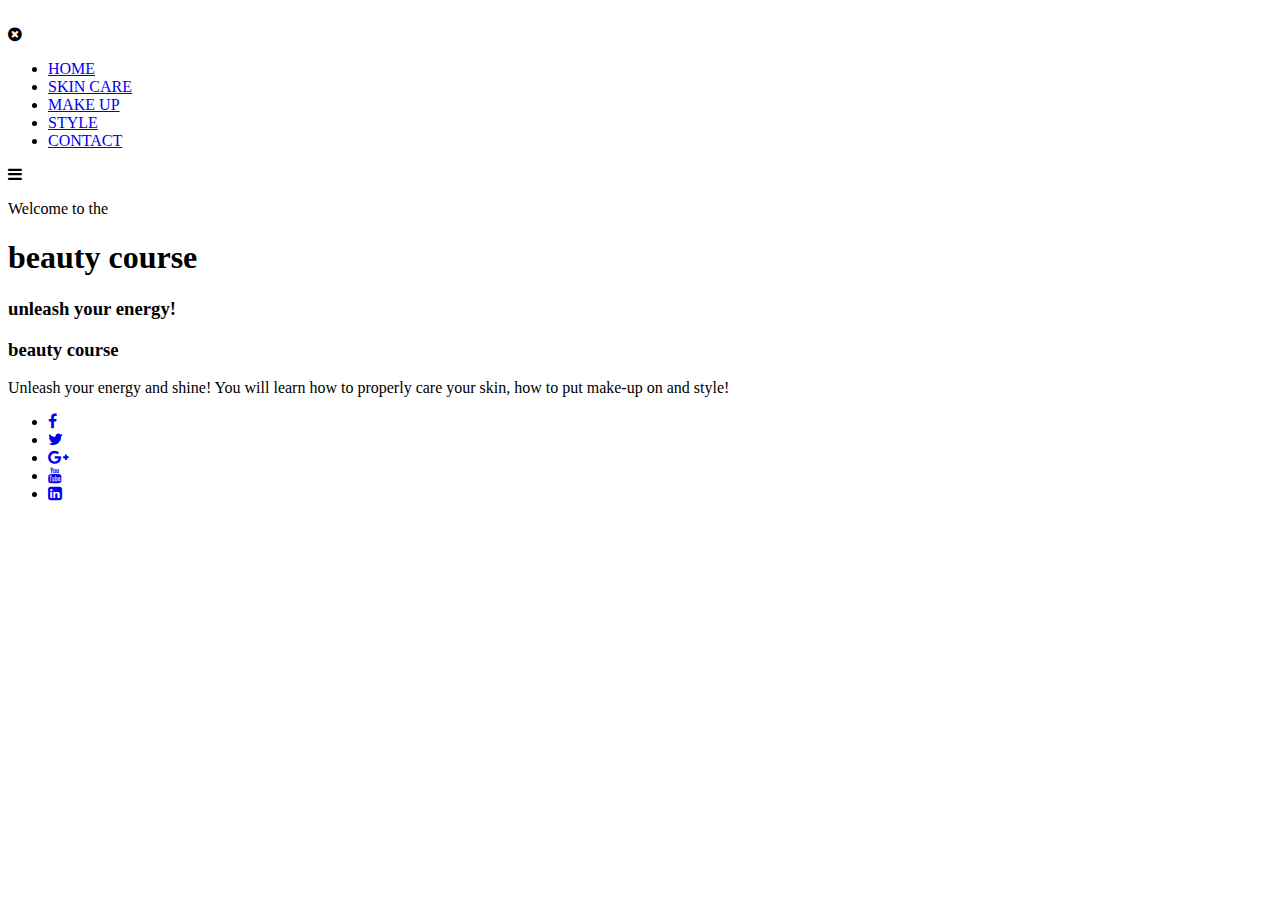
==== index.html @ ca795d92 "Add files via upload" ====
<!DOCTYPE html>
<html lang="en">
<head>
    <meta charset="UTF-8">
    <meta http-equiv="X-UA-Compatible" content="IE=edge">
    <meta name="viewport" content="width=device-width, initial-scale=1.0">
    <title>Selfcare blog</title>
    <link rel="stylesheet" href="css/style.css">
    <link rel="stylesheet" href="images/back.png">
    <link rel="stylesheet" href="https://stackpath.bootstrapcdn.com/font-awesome/4.7.0/css/font-awesome.min.css">
<body>
    <section class="header">
        <nav>
            <img src="" class='logo'>
            
            <div class="nav-links" id="nav-links">
                <i class="fa fa-times-circle" onclick="hideMenu()"></i>
                <ul>
                    <li><a href="index.html">HOME</a></li>
                    <li><a href="skincare.html">SKIN CARE</a></li>
                    <li><a href="makeup.html">MAKE UP</a></li>
                    <li><a href="style.html">STYLE</a></li>
                    <li><a href="contact.html">CONTACT</a></li>
                </ul>   
            </div>
            <i class="fa fa-bars" onclick="showMenu()"></i>
        </nav>
        <div class="text-box">
            <p>Welcome to the</p>
            <h1>beauty course</h1>
            <h3>unleash your energy!</h3>
        </div>
    </section>




    <section class="footer">
        <div class="footer-content">
            <h3>beauty course</h3>
            <p>Unleash your energy and shine! You will learn how to properly care your skin, how to put make-up on and style!  </p>
            <ul class="socials">
                <li><a href="#"><i class="fa fa-facebook"></i></a></li>
                <li><a href="#"><i class="fa fa-twitter"></i></a></li>
                <li><a href="#"><i class="fa fa-google-plus"></i></a></li>
                <li><a href="#"><i class="fa fa-youtube"></i></a></li>
                <li><a href="#"><i class="fa fa-linkedin-square"></i></a></li>
            </ul>
        </div>
       
    </section>
    <!--Javascript for menu-->
    <script>
        var navLinks=document.getElementById("nav-links");
        function showMenu(){
            navLinks.style.rigth="0";
        }
        function hideMenu(){
            navLinks.style.right="-180px";
        }
    </script>
</body>
</html>
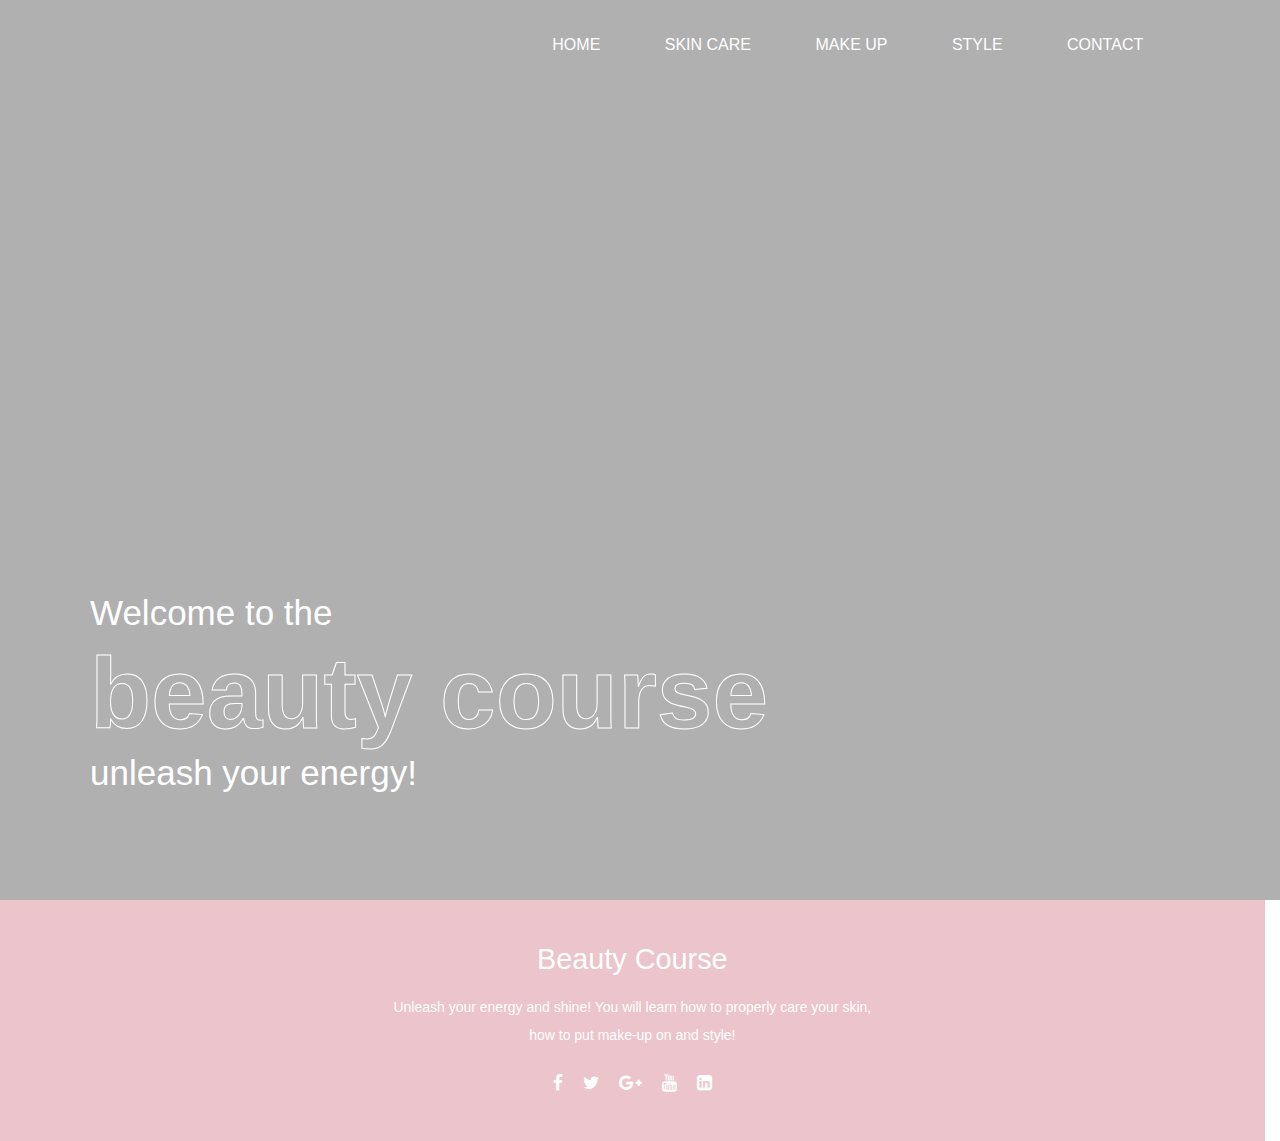
==== commit 2128a06c: "update" ====
--- a/index.html
+++ b/index.html
@@ -5,7 +5,7 @@
     <meta http-equiv="X-UA-Compatible" content="IE=edge">
     <meta name="viewport" content="width=device-width, initial-scale=1.0">
     <title>Selfcare blog</title>
-    <link rel="stylesheet" href="css/style.css">
+    <link rel="stylesheet" href="style.css">
     <link rel="stylesheet" href="images/back.png">
     <link rel="stylesheet" href="https://stackpath.bootstrapcdn.com/font-awesome/4.7.0/css/font-awesome.min.css">
 <body>
--- a/style.css
+++ b/style.css
@@ -0,0 +1,794 @@
+*{
+    margin: 0;
+    padding: 0;
+    font-family: 'popins',sans-serif;
+    box-sizing: border-box;
+}
+.header{
+    min-height: 100vh;
+    width: 100%;
+    background-image: linear-gradient(rgba(0, 0, 0, 0.308),rgba(0, 0, 0, 0.308)), url(https://a-static.besthdwallpaper.com/kholzi-simpatichnaya-amerikanskaya-pevitsa-oboi-3000x2000-75665_42.jpg);
+    background-position: center;
+    background-size:cover;
+    background-position-y: 0;
+    background-repeat: no-repeat;
+    background-attachment:fixed;
+    position: relative;
+}
+nav{
+    display: flex;
+    padding: 2% 6%;
+    justify-content: space-between;
+    align-items: center;
+}
+nav ul{
+    flex:1;
+    text-align:right;
+    padding-right:30px;
+}
+nav ul li{
+display:inline-block;
+list-style: none;
+margin:10px 30px;
+}
+nav ul li a{
+    color:white;
+   list-style: none;
+    text-decoration: none !important;
+    position: relative;
+}
+nav ul li a::after{
+    content: '';
+    width:0;
+    height: 3px;
+    position: absolute;
+    bottom:-5px;
+    left:50%;
+    transform: translateX(-50%);
+    background:white;
+    transition: width 0.3s;
+}
+nav ul li a:hover::after{
+    width: 50%;
+}
+.text-box{
+    color:white;
+    position: absolute;
+    bottom: 8%;
+    left: 80px;
+}
+.text-box p{
+    font-size: 35px;
+    font-weight:400;
+    margin-left: 10px;
+    margin-bottom: -20px;
+}
+.text-box h1{
+    font-size: 100px;
+    line-height: 160px;
+    margin-left: 10px;
+    margin-bottom: -10px;
+    color:transparent;
+    -webkit-text-stroke:1px white;
+    background: url();
+    -webkit-background-clip: text;
+    background-position: 0 0;
+    animation:back 100s linear infinite;
+}
+@keyframes back{
+    100%{
+        background-position: 2000px 0;
+    }
+}
+.text-box h3{
+    font-size: 35px;
+   font-weight: 400;
+   margin-left: 10px;
+   margin-top: -20px;
+   margin-bottom: 35px;
+}
+nav .fa{
+    display:none;
+}
+@media(max-width:700px){
+    .text-box p{
+      margin-left: -40px;
+    }
+    .text-box h1{
+        font-size: 40px;
+        margin-left: -40px;
+    }
+    .text-box h3{
+        margin-left: -40px;
+    }
+    nav ul li{
+     display:block;
+    }
+    .nav-links{
+        position:fixed;
+        background: rgb(207, 87, 137);
+        height: 100vh;
+        width: 180px;
+        top:0;
+        right:-180px;
+        text-align: left;
+        z-index: 2;
+        transition: 1s;
+    }
+    nav .fa{
+        display: block;
+        color:#fff;
+        margin:10px;
+        font-size: 22px;
+        cursor: pointer;
+    }
+    html, body {overflow-x: hidden;}
+}
+
+/*--------skin care---------*/
+.sub-header{
+    height: 75vh;
+    width:100%;
+    background-image: linear-gradient(rgba(0, 0, 0, 0.408),rgba(0, 0, 0, 0.408)),url(https://thepharmacyrx.com/wp-content/uploads/2020/06/skincare-routine-1024x684.png);
+    background-position-x: -20px;
+    background-position: center;
+    background-size: cover;
+    text-align: center;
+    color:white;
+}
+.sub-header h1{
+    margin-top: 100px;
+    font-size: 50px;
+}
+.start{
+    width:80%;
+    margin: auto;
+    padding-top: 80px;
+    padding-bottom: 50px;
+}
+.start-col{
+    flex-basis:48%;
+    padding:20px 2px;
+}
+.start-col img{
+width:500px;
+margin-left: 200px;
+margin-top: 15px;
+
+
+}
+.start-col h1{
+    padding-top: 0;
+    
+    font-size: 45px;
+}
+.start-col p{
+    padding:15px 0 10px;
+    letter-spacing: 0.5px;
+    line-height: 1.5;
+    font-size: 17px;
+    float:right;
+}
+.cleanse h1{
+    padding-top: 0;
+    
+    font-size: 40px;
+}
+.cleanse p{
+    padding:15px 0 10px;
+    letter-spacing: 0.5px;
+    line-height: 1.5;
+    font-size: 17px;
+    float:right;
+}
+.cleanse_img .column {
+    float: left;
+    width: 17%;
+    padding: 10px;
+    margin-left: 60px;
+    
+
+  }
+  .cleanse_img .column p{
+      font-size: 12px;
+      margin-left: 40px;
+      margin-right: 20px;
+      color:rgb(196, 71, 92);
+  }
+  
+  .cleanse_img  .row::after {
+    content: "";
+    clear: both;
+    display: table;
+  }
+
+  .tone h1{
+    padding-top: 20px;
+    margin-left:120px;
+    font-size: 40px;
+}
+.tone p{
+    margin-left:120px;
+    margin-right:   120px;
+    padding:15px 0 10px;
+    letter-spacing: 0.5px;
+    line-height: 1.5;
+    font-size: 17px;
+    float:right;
+    padding-bottom: 40px;
+}
+
+.serum h1{
+    padding-top: 40px;
+    margin-left:120px;
+    font-size: 40px;
+}
+.serum p{
+    margin-left:120px;
+    margin-right:   120px;
+    padding:15px 0 10px;
+    letter-spacing: 0.5px;
+    line-height: 1.5;
+    font-size: 17px;
+    float:right;
+}
+
+.serum_img .column {
+    float: left;
+    width: 17%;
+    padding: 10px;
+    margin-left: 60px;
+    
+
+  }
+  .serum_img .column p{
+      font-size: 12px;
+      margin-left: 40px;
+      margin-right: 20px;
+      color:rgb(196, 71, 92);
+  }
+  
+  .serum_img  .row::after {
+    content: "";
+    clear: both;
+    display: table;
+  }
+  .moist h1{
+    padding-top: 50px;
+    margin-left:120px;
+    font-size: 40px;
+}
+.moist p{
+    margin-left:120px;
+    margin-right:   120px;
+    padding:15px 0 10px;
+    letter-spacing: 0.5px;
+    line-height: 1.5;
+    font-size: 17px;
+    float:right;
+    margin-bottom: 30px;
+}
+.sun h1{
+    padding-top: 40px;
+    margin-left:120px;
+    font-size: 40px;
+}
+.sun p{
+    margin-left:120px;
+    margin-right:   120px;
+    margin-bottom: 50px;
+    padding:15px 0 10px;
+    letter-spacing: 0.5px;
+    line-height: 1.5;
+    font-size: 17px;
+    float:right;
+}
+
+/*---------Makeup-----------*/
+.sub-header2{
+    height: 75vh;
+    width:100%;
+    background-image: linear-gradient(rgba(0, 0, 0, 0.408),rgba(0, 0, 0, 0.408)),url(https://hips.hearstapps.com/hmg-prod.s3.amazonaws.com/images/screen-shot-2021-07-15-at-11-48-56-am-1626364145.png?crop=1.00xw:0.506xh;0,0.0517xh&resize=1200:*);
+    background-position-x: -20px;
+    background-position: center;
+    background-size: cover;
+    text-align: center;
+    color:white;
+}
+.sub-header2 h1{
+    margin-top: 100px;
+    font-size: 50px;
+}
+
+.start2 h1{
+    padding-top: 40px;
+    margin-left:120px;
+    font-size: 40px;
+}
+.start2 p{
+    margin-left:120px;
+    margin-right:   120px;
+    margin-bottom: 50px;
+    padding:15px 0 10px;
+    letter-spacing: 0.5px;
+    line-height: 1.5;
+    font-size: 17px;
+    float:right;
+}
+
+.step1 h1{
+    padding-top: 40px;
+    margin-left:120px;
+    font-size: 35px;
+}
+.step1 p{
+    margin-left:120px;
+    margin-right:   120px;
+    margin-bottom: 50px;
+    padding:15px 0 10px;
+    letter-spacing: 0.5px;
+    line-height: 1.5;
+    font-size: 17px;
+    float:right;
+}
+
+.step2 h1{
+    padding-top: 40px;
+    margin-left:120px;
+    font-size: 35px;
+}
+.step2 p{
+    margin-left:120px;
+    margin-right:   120px;
+    margin-bottom: 50px;
+    padding:15px 0 10px;
+    letter-spacing: 0.5px;
+    line-height: 1.5;
+    font-size: 17px;
+    float:right;
+}
+.step3 h1{
+    padding-top: 40px;
+    margin-left:120px;
+    font-size: 35px;
+}
+.step3 p{
+    margin-left:120px;
+    margin-right:   120px;
+    margin-bottom: 50px;
+    padding:15px 0 10px;
+    letter-spacing: 0.5px;
+    line-height: 1.5;
+    font-size: 17px;
+    float:right;
+}
+.step4 h1{
+    padding-top: 40px;
+    margin-left:120px;
+    font-size: 35px;
+}
+.step4 p{
+    margin-left:120px;
+    margin-right:   120px;
+    margin-bottom: 50px;
+    padding:15px 0 10px;
+    letter-spacing: 0.5px;
+    line-height: 1.5;
+    font-size: 17px;
+    float:right;
+}
+
+.step5 h1{
+    padding-top: 40px;
+    margin-left:120px;
+    font-size: 35px;
+}
+.step5 p{
+    
+    margin-left:120px;
+    margin-right:   120px;
+    margin-bottom: 50px;
+    padding:15px 0 10px;
+    letter-spacing: 0.5px;
+    line-height: 1.5;
+    font-size: 17px;
+    float:right;
+}
+
+.step6 h1{
+    padding-top: 40px;
+    margin-left:120px;
+    font-size: 35px;
+}
+.step6 p{
+    margin-left:120px;
+    margin-right:   120px;
+    margin-bottom: 50px;
+    padding:15px 0 10px;
+    letter-spacing: 0.5px;
+    line-height: 1.5;
+    font-size: 17px;
+    float:right;
+}
+
+.step7 h1{
+    padding-top: 40px;
+    margin-left:120px;
+    font-size: 35px;
+}
+.step7 p{
+    margin-left:120px;
+    margin-right:   120px;
+    margin-bottom: 50px;
+    padding:15px 0 10px;
+    letter-spacing: 0.5px;
+    line-height: 1.5;
+    font-size: 17px;
+    float:right;
+}
+
+.step8 h1{
+    padding-top: 40px;
+    margin-left:120px;
+    font-size: 35px;
+}
+.step8 p{
+    margin-left:120px;
+    margin-right:   120px;
+    margin-bottom: 50px;
+    padding:15px 0 10px;
+    letter-spacing: 0.5px;
+    line-height: 1.5;
+    font-size: 17px;
+    float:right;
+}
+.cosm_img .column {
+    float: left;
+    width: 43%;
+    padding: 10px;
+    margin-left: 60px;
+    margin-bottom: 40px;
+
+  }
+  
+
+/*------------style--------------*/
+.sub-header3{
+    height: 75vh;
+    width:100%;
+    background-image: linear-gradient(rgba(0, 0, 0, 0.408),rgba(0, 0, 0, 0.408)),url(https://media1.popsugar-assets.com/files/thumbor/ZfFtMjvOSfvSUj9AXWW2kQm5UDc/fit-in/728xorig/filters:format_auto-!!-:strip_icc-!!-/2018/09/10/783/n/1922564/19a6b5bd5b96ae86517b81.66391098_/i/How-Wear-Skirt-Suit-2018.jpg);
+    background-position-x: -20px;
+    background-position: center;
+    background-size: cover;
+    text-align: center;
+    color:white;
+}
+.sub-header3 h1{
+    margin-top: 100px;
+    font-size: 50px;
+}
+
+.top5rules h1{
+    padding-top: 40px;
+    margin-left:120px;
+    font-size: 40px;
+}
+.top5rules p{
+    margin-left:120px;
+    margin-right:   120px;
+    margin-bottom: 50px;
+    padding:15px 0 10px;
+    letter-spacing: 0.5px;
+    line-height: 1.5;
+    font-size: 17px;
+    float:right;
+}
+
+.rule1 h1{
+    padding-top: 40px;
+    margin-left:120px;
+    font-size: 25px;
+}
+.rule1 p{
+    margin-left:120px;
+    margin-right:   120px;
+    margin-bottom: 50px;
+    padding:15px 0 10px;
+    letter-spacing: 0.5px;
+    line-height: 1.5;
+    font-size: 17px;
+    float:right;
+}
+
+.rule2 h1{
+    padding-top: 40px;
+    margin-left:120px;
+    font-size: 25px;
+}
+.rule2 p{
+    margin-left:120px;
+    margin-right:   120px;
+    margin-bottom: 50px;
+    padding:15px 0 10px;
+    letter-spacing: 0.5px;
+    line-height: 1.5;
+    font-size: 17px;
+    float:right;
+}
+.rule3 h1{
+    padding-top: 40px;
+    margin-left:120px;
+    font-size: 25px;
+}
+.rule3 p{
+    margin-left:120px;
+    margin-right:   120px;
+    margin-bottom: 50px;
+    padding:15px 0 10px;
+    letter-spacing: 0.5px;
+    line-height: 1.5;
+    font-size: 17px;
+    float:right;
+}
+.rule4 h1{
+    padding-top: 40px;
+    margin-left:120px;
+    font-size: 25px;
+}
+.rule4 p{
+    margin-left:120px;
+    margin-right:   120px;
+    margin-bottom: 50px;
+    padding:15px 0 10px;
+    letter-spacing: 0.5px;
+    line-height: 1.5;
+    font-size: 17px;
+    float:right;
+}
+
+.rule5 h1{
+    padding-top: 40px;
+    margin-left:120px;
+    font-size: 25px;
+}
+.rule5 p{
+    
+    margin-left:120px;
+    margin-right:   120px;
+    margin-bottom: 50px;
+    padding:15px 0 10px;
+    letter-spacing: 0.5px;
+    line-height: 1.5;
+    font-size: 17px;
+    float:right;
+}
+
+
+.fall1{
+    margin-left: 150px;
+}
+.fall2{
+    margin-left: 150px;
+}
+.fall3{
+    margin-left: 150px;
+}
+.fall4{
+    margin-left: 150px;
+}
+.fall5{
+    margin-left: 150px;
+    margin-bottom: 70px;
+}
+
+
+
+
+.footer{
+    
+    
+    
+        background: rgba(221, 150, 162, 0.562);
+        height: auto;
+        width: 98.8vw;
+        font-family: "Open Sans";
+        padding-top: 35px;
+        color: #fff;
+        overflow-x: hidden;
+    }
+    .footer-content{
+        display: flex;
+        align-items: center;
+        justify-content: center;
+        flex-direction: column;
+        text-align: center;
+    }
+    .footer-content h3{
+        font-size: 1.8rem;
+        font-weight: 400;
+        text-transform: capitalize;
+        line-height: 3rem;
+    }
+    .footer-content p{
+        max-width: 500px;
+        margin: 10px auto;
+        line-height: 28px;
+        font-size: 14px;
+    }
+    .socials{
+        list-style: none;
+        display: flex;
+        align-items: center;
+        justify-content: center;
+        margin: 1rem 0 3rem 0;
+    }
+    .socials li{
+        margin: 0 10px;
+    }
+    .socials a{
+        text-decoration: none;
+        color: #fff;
+    }
+    .socials a i{
+        font-size: 1.1rem;
+        transition: color .4s ease;
+    
+    }
+    .socials a:hover i{
+        color: rgb(241, 24, 126);
+    }
+    
+    
+    
+
+@media(max-width:700px){
+    .sub-header{
+        height: 50vh;
+        width:100%;}
+
+        .start-col img{
+            width:400px;
+            margin-left: 2px;
+            margin-top: 15px; }
+            
+            .cleanse_img .column {
+                float: left;
+                width: 30%;
+                padding: 5px;
+              }      
+              .cleanse_img .column p{
+                font-size: 12px;
+                margin-left: 20px;
+                margin-right: 20px;
+            }
+              .tone h1{
+                padding-top: 0;
+                margin-left:60px;
+               
+            }
+            .tone p{
+                margin-left:60px;
+                margin-right: 40px;
+               
+            }
+            .serum h1{
+                padding-top: 0;
+                margin-left:60px;
+               
+            }
+            .serum p{
+                margin-left:60px;
+                margin-right: 40px;
+               
+            }
+            .serum_img .column {
+                float: left;
+                width: 30%;
+                padding: 5px;
+              }      
+              .serum_img .column p{
+                font-size: 12px;
+                margin-left: 20px;
+                margin-right: 20px;
+            }
+            .moist h1{
+                padding-top: 0;
+                margin-left:60px;
+               
+            }
+            .moist p{
+                margin-left:60px;
+                margin-right: 40px; }
+                .sun h1{
+                    padding-top: 0;
+                    margin-left:60px;
+                   
+                }
+                .sun p{
+                    margin-left:60px;
+                    margin-right: 40px; }
+
+                    .sub-header2    {
+                        height: 50vh;
+                        width:100%;}
+
+                        .cosm_img .column {
+                              
+                            width: 80%;
+                            margin:30px;
+                          }    
+                          
+                          .sub-header3{
+                            height: 50vh;
+                            width:100%;}
+                            .top5rules h1{
+                                padding-top: 40px;
+                                margin-left:40px;
+                               
+                            }
+                            .top5rules p{
+                                margin-left:60px;
+                                margin-right: 40px;
+                               
+                            }
+                            .rule1 h1{
+                                padding-top: 0;
+                                margin-left:40px;
+                               
+                            }
+                            .rule1 p{
+                                margin-left:60px;
+                                margin-right: 40px;
+                               
+                            }
+                            .rule2 h1{
+                                padding-top: 0;
+                                margin-left:40px;
+                               
+                            }
+                            .rule2 p{
+                                margin-left:60px;
+                                margin-right: 40px;
+                               
+                            }
+                            .rule3 h1{
+                                padding-top: 0;
+                                margin-left:40px;
+                               
+                            }
+                            .rule3 p{
+                                margin-left:60px;
+                                margin-right: 40px;
+                               
+                            }
+                            .rule4 h1{
+                                padding-top: 0;
+                                margin-left:40px;
+                               
+                            }
+                            .rule4 p{
+                                margin-left:60px;
+                                margin-right: 40px;
+                               
+                            }
+                            .rule5 h1{
+                                padding-top: 0;
+                                margin-left:40px;
+                               
+                            }
+                            .rule5 p{
+                                margin-left:60px;
+                                margin-right: 40px;
+                               
+                            }
+}
+
+
+
+
+
+
+
+
+
+
